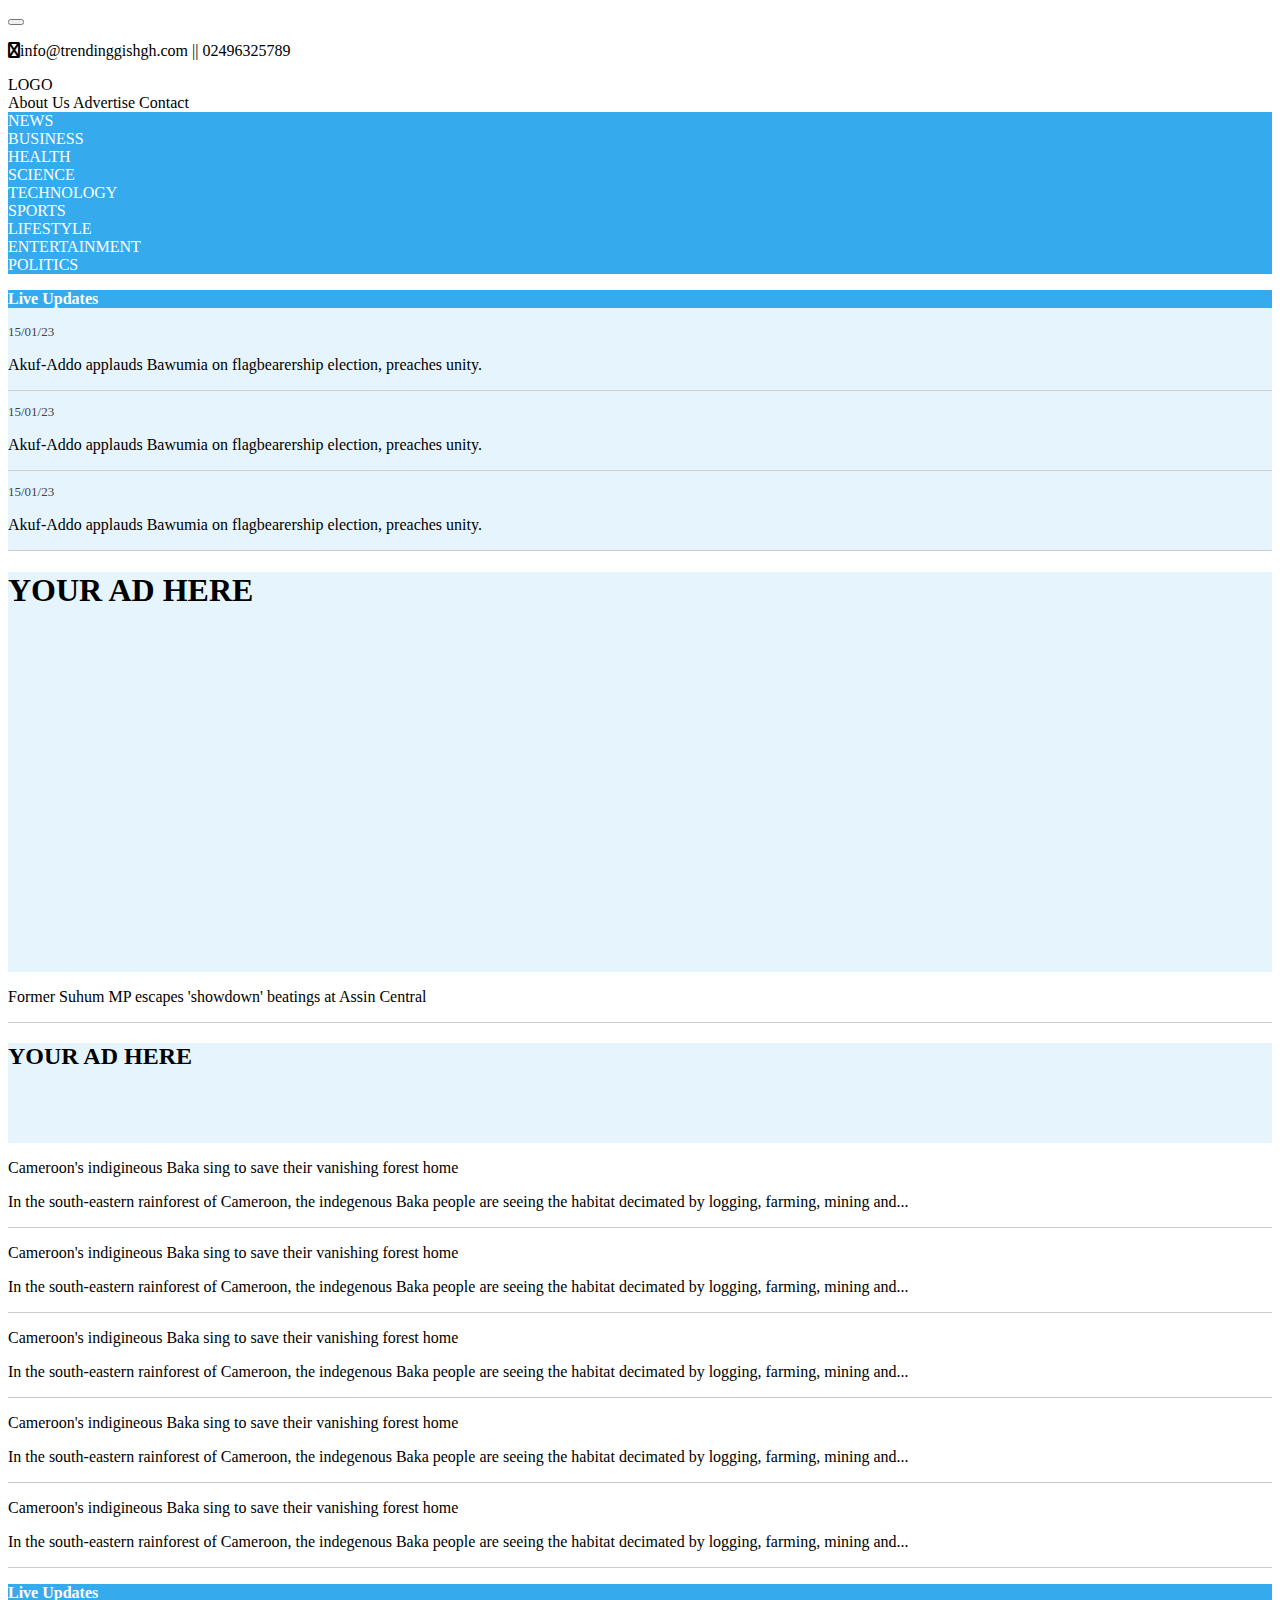
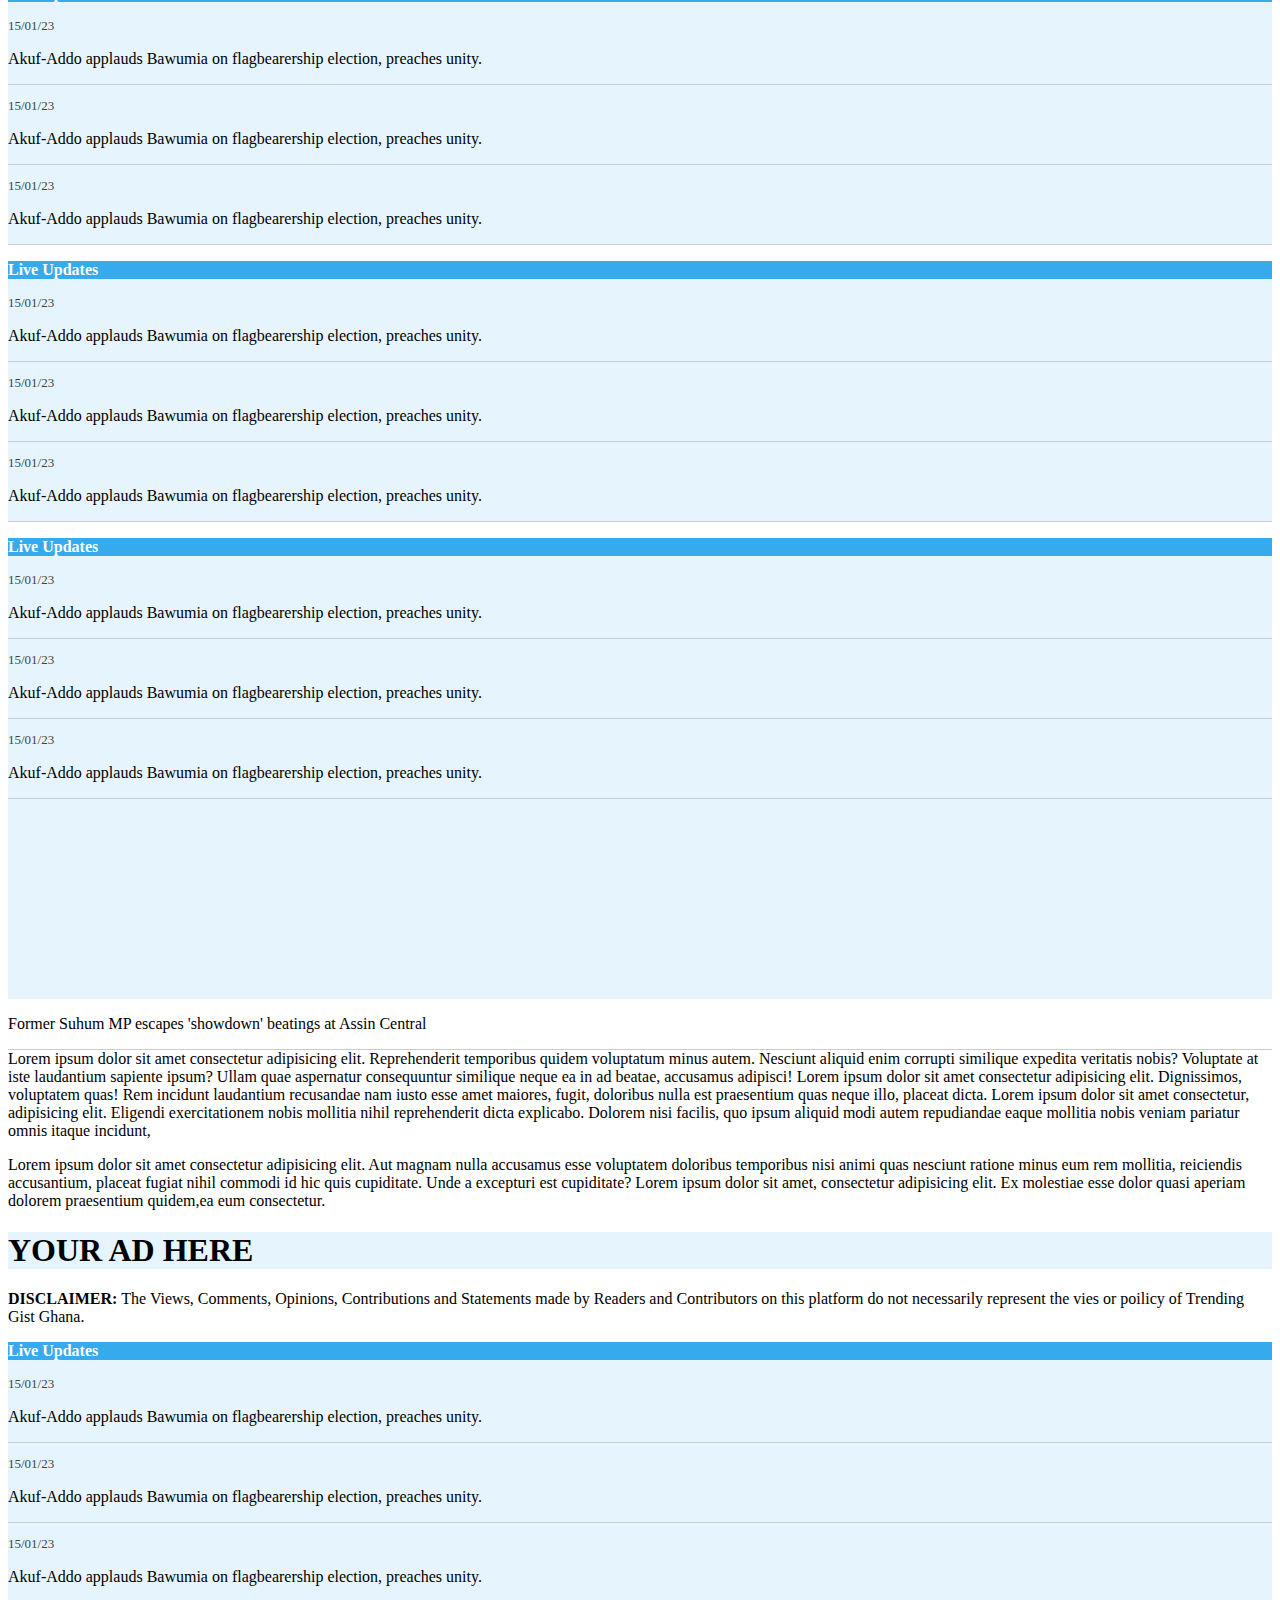
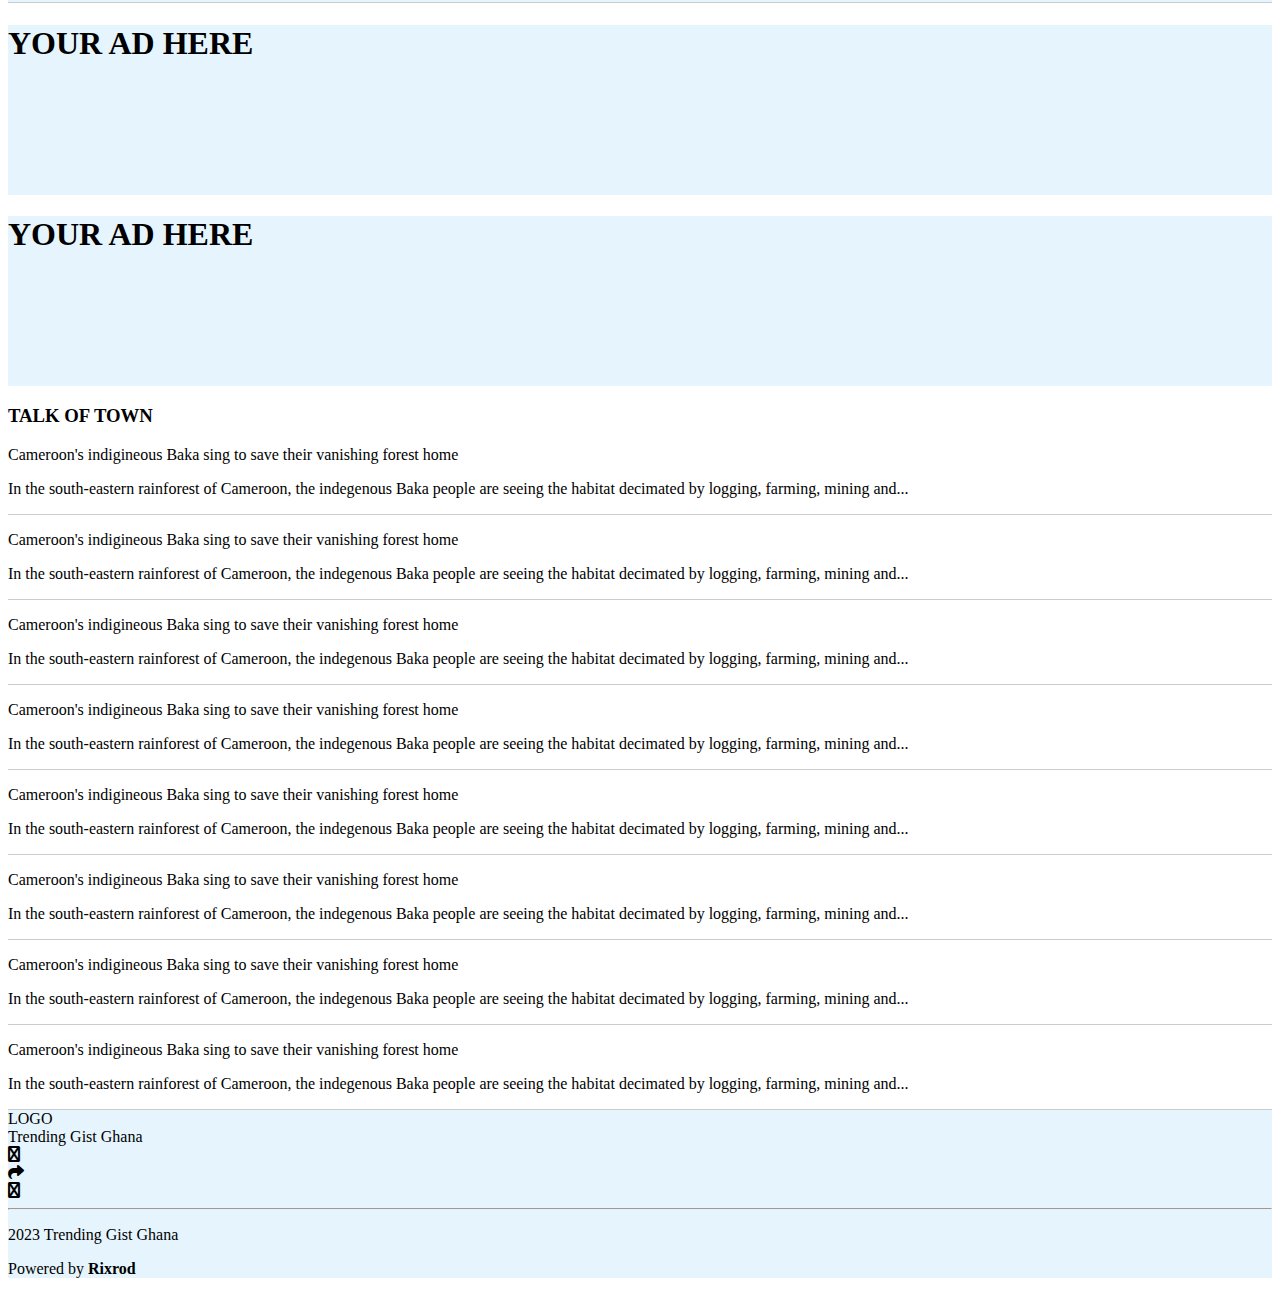
==== index.html @ dc71f84c "first commit" ====
<!DOCTYPE html>
<html lang="en">

<head>
  <meta charset="UTF-8">
  <meta name="viewport" content="width=device-width, initial-scale=1.0">
  <title>Document</title>
  <link rel="stylesheet" href="styles.css">
  <link href="https://cdn.jsdelivr.net/npm/bootstrap@5.0.2/dist/css/bootstrap.min.css" rel="stylesheet"
    integrity="sha384-EVSTQN3/azprG1Anm3QDgpJLIm9Nao0Yz1ztcQTwFspd3yD65VohhpuuCOmLASjC" crossorigin="anonymous">
  <link rel="stylesheet" href="https://cdnjs.cloudflare.com/ajax/libs/font-awesome/6.4.2/css/all.min.css">  
</head>

<body>
  <!-- first navbar -->
  <nav class="navbar navbar-expand-lg shadow-sm  mb-2 bg-body rounded navbar-light container" id="link-colour-0">
    <div class="container">
      <!-- <a class="navbar-brand" href="#">Navbar</a> -->
      <button class="navbar-toggler" type="button" data-bs-toggle="collapse" data-bs-target="#navbarSupportedContent"
        aria-controls="navbarSupportedContent" aria-expanded="false" aria-label="Toggle navigation">
        <span class="navbar-toggler-icon"></span>
      </button>
      <div class="collapse navbar-collapse" id="navbarSupportedContent">
        <div class="row w-100  justify-content-between align-items-center">
          <div class="col-lg-5 col-12 d-flex pt-2">
            <p class=""><i class="fa fa-whatsapp" aria-hidden="true"></i>info@trendinggishgh.com || 02496325789</p>
          </div>
          <div class="col-lg-2 col-12 d-flex justify-content-center">
            <a class="nav-link">LOGO</a>
          </div>
          <div class="col-lg-5 col-12 ">
            <div class="d-flex justify-content-around">
              <a class="nav-link active" aria-current="page" href="#">About Us</a>
              <a class="nav-link active" aria-current="page" href="#">Advertise</a>
              <a class="nav-link active" aria-current="page" href="contact.html">Contact</a>
            </div>
          </div>
        </div>
      </div>
  </nav>
  <!-- second navbar -->
  <div class="container shadow" id="link-colour-main">
    <div class="container row  flex-nowrap justify-content-between overflow-auto ">

      <div class="col-auto pe-2" id="link-colour">
        <a class="nav-link active" aria-current="page" href="#">NEWS</a>
      </div>
      <div class="col-auto pe-2" id="link-colour">
        <a class="nav-link active" aria-current="page" href="#">BUSINESS</a>
      </div>
      <div class="col-auto pe-2" id="link-colour">
        <a class="nav-link active" aria-current="page" href="#">HEALTH</a>
      </div>
      <div class="col-auto pe-2" id="link-colour">
        <a class="nav-link active" aria-current="page" href="#">SCIENCE</a>
      </div>
      <div class="col-auto pe-2" id="link-colour">
        <a class="nav-link active" aria-current="page" href="#">TECHNOLOGY</a>
      </div>
      <div class="col-auto pe-2" id="link-colour">
        <a class="nav-link active" aria-current="page" href="#">SPORTS</a>
      </div>
      <div class="col-auto pe-2" id="link-colour">
        <a class="nav-link active" aria-current="page" href="#">LIFESTYLE</a>
      </div>
      <div class="col-auto pe-2" id="link-colour">
        <a class="nav-link active" aria-current="page" href="#">ENTERTAINMENT</a>
      </div>
      <div class="col-auto pe-2" id="link-colour">
        <a class="nav-link active" aria-current="page" href="#">POLITICS</a>
      </div>
    </div>
  </div>

  </div>

  <!-- END OF BOTH NAVBARS -->

  <!-- MAIN BODY -->
  <div class="container mt-5">
    <div class="row">
      <!-- left-col -->
      <div class="col-lg-3 col-12 p-0">
        <!-- card -->
        <div class="" id="light-color">
          <div class="card-body p-0 ">
            <p class="card-header " id="link-colour-main-main">Live Updates</p>
            <p class="card-title px-3" id="date">15/01/23</p>
            <p class="card-text px-3">Akuf-Addo applauds Bawumia on flagbearership election, preaches unity.</p>
            <div class="hr mx-3">
              <!-- emtpty div -->
            </div>
            <p class="card-title px-3" id="date">15/01/23</p>
            <p class="card-text px-3">Akuf-Addo applauds Bawumia on flagbearership election, preaches unity.</p>
            <div class="hr mx-3">
              <!-- empty div -->
            </div>
            <p class="card-title px-3" id="date">15/01/23</p>
            <p class="card-text px-3">Akuf-Addo applauds Bawumia on flagbearership election, preaches unity.</p>
            <div class="hr mb-3 mx-3">
              <!-- empty div -->
            </div>


          </div>
        </div>
        <!-- card -->
        <div class="add-main" id="empty-space-1">
          <h1>YOUR AD HERE</h1>
        </div>

      </div>
      <!-- center-col  -->
      <div class="col-lg-6 col-12">
        <div class="add-main" id="empty-space-1">
          <!-- empty space -->
        </div>
        <div class="mt-3 card-text" id="empty-text">
          <p>Former Suhum MP escapes 'showdown' beatings at Assin Central</p>
        </div>
        <div class="hr mb-3 ">
          <!-- empty div -->
        </div>

        <!-- ad here-1 -->

        <div class="d-flex align-item-center add-main" id="empty-space-2">
          <h2>YOUR AD HERE</h2>
        </div>

        <div class="my-3 w-100%">
          <div class="row g-0">
            <div class="col-md-4 add-main">

            </div>
            <div class="col-md-8">
              <div class="card-body">
                <p class="card-title card-text">Cameroon's indigineous Baka sing to save their vanishing forest home</p>
                <p class="">In the south-eastern rainforest of Cameroon, the indegenous Baka people are seeing the
                  habitat decimated by logging, farming, mining and...</p>

              </div>
            </div>
          </div>
        </div>
        <div class="hr mb-3 ">
          <!-- empty div -->
        </div>
        <div class="my-3 w-100%">
          <div class="row g-0">
            <div class="col-md-4 add-main">

            </div>
            <div class="col-md-8">
              <div class="card-body">
                <p class="card-title card-text">Cameroon's indigineous Baka sing to save their vanishing forest home</p>
                <p class="">In the south-eastern rainforest of Cameroon, the indegenous Baka people are seeing the
                  habitat decimated by logging, farming, mining and...</p>

              </div>
            </div>
          </div>
        </div>
        <div class="hr mb-3 ">
          <!-- empty div -->
        </div>
        <div class="my-3 w-100%">
          <div class="row g-0">
            <div class="col-md-4 add-main">

            </div>
            <div class="col-md-8">
              <div class="card-body">
                <p class="card-title card-text">Cameroon's indigineous Baka sing to save their vanishing forest home</p>
                <p class="">In the south-eastern rainforest of Cameroon, the indegenous Baka people are seeing the
                  habitat decimated by logging, farming, mining and...</p>

              </div>
            </div>
          </div>
        </div>
        <div class="hr mb-3 ">
          <!-- empty div -->
        </div>
        <div class="my-3 w-100%">
          <div class="row g-0">
            <div class="col-md-4 add-main">

            </div>
            <div class="col-md-8">
              <div class="card-body">
                <p class="card-title card-text">Cameroon's indigineous Baka sing to save their vanishing forest home</p>
                <p class="">In the south-eastern rainforest of Cameroon, the indegenous Baka people are seeing the
                  habitat decimated by logging, farming, mining and...</p>

              </div>
            </div>
          </div>
        </div>
        <div class="hr mb-3 ">
          <!-- empty div -->
        </div>
        <div class="my-3 w-100%">
          <div class="row g-0">
            <div class="col-md-4 add-main">

            </div>
            <div class="col-md-8">
              <div class="card-body">
                <p class="card-title card-text">Cameroon's indigineous Baka sing to save their vanishing forest home</p>
                <p class="">In the south-eastern rainforest of Cameroon, the indegenous Baka people are seeing the
                  habitat decimated by logging, farming, mining and...</p>

              </div>
            </div>
          </div>
        </div>
        <div class="hr mb-3 ">
          <!-- empty div -->
        </div>

      </div>
      <!-- right-col -->
      <div class="col-lg-3 col-12 p-0">
        <!-- card -->
        <div class="" id="light-color">
          <div class="card-body p-0 ">
            <p class="card-header " id="link-colour-main-main">Live Updates</p>
            <p class="card-title px-3" id="date">15/01/23</p>
            <p class="card-text px-3">Akuf-Addo applauds Bawumia on flagbearership election, preaches unity.</p>
            <div class="hr mx-3">
              <!-- emtpty div -->
            </div>
            <p class="card-title px-3" id="date">15/01/23</p>
            <p class="card-text px-3">Akuf-Addo applauds Bawumia on flagbearership election, preaches unity.</p>
            <div class="hr mx-3">
              <!-- empty div -->
            </div>
            <p class="card-title px-3" id="date">15/01/23</p>
            <p class="card-text px-3">Akuf-Addo applauds Bawumia on flagbearership election, preaches unity.</p>
            <div class="hr mb-3 mx-3">
              <!-- empty div -->
            </div>


          </div>
        </div>
        <!-- card -->
        <!-- card -->
        <div class="" id="light-color">
          <div class="card-body p-0 ">
            <p class="card-header " id="link-colour-main-main">Live Updates</p>
            <p class="card-title px-3" id="date">15/01/23</p>
            <p class="card-text px-3">Akuf-Addo applauds Bawumia on flagbearership election, preaches unity.</p>
            <div class="hr mx-3">
              <!-- emtpty div -->
            </div>
            <p class="card-title px-3" id="date">15/01/23</p>
            <p class="card-text px-3">Akuf-Addo applauds Bawumia on flagbearership election, preaches unity.</p>
            <div class="hr mx-3">
              <!-- empty div -->
            </div>
            <p class="card-title px-3" id="date">15/01/23</p>
            <p class="card-text px-3">Akuf-Addo applauds Bawumia on flagbearership election, preaches unity.</p>
            <div class="hr mb-3 mx-3">
              <!-- empty div -->
            </div>


          </div>
        </div>
        <!-- card -->
        <!-- card -->
        <div class="" id="light-color">
          <div class="card-body p-0 ">
            <p class="card-header " id="link-colour-main-main">Live Updates</p>
            <p class="card-title px-3" id="date">15/01/23</p>
            <p class="card-text px-3">Akuf-Addo applauds Bawumia on flagbearership election, preaches unity.</p>
            <div class="hr mx-3">
              <!-- emtpty div -->
            </div>
            <p class="card-title px-3" id="date">15/01/23</p>
            <p class="card-text px-3">Akuf-Addo applauds Bawumia on flagbearership election, preaches unity.</p>
            <div class="hr mx-3">
              <!-- empty div -->
            </div>
            <p class="card-title px-3" id="date">15/01/23</p>
            <p class="card-text px-3">Akuf-Addo applauds Bawumia on flagbearership election, preaches unity.</p>
            <div class="hr mb-3 mx-3">
              <!-- empty div -->
            </div>


          </div>
        </div>
        <!-- card -->
      </div>
    </div>
  </div>


  <!-- SECTION 2 -->

  <div class="container mb-5">
    <div class="row">
      <!-- LEFT COLOWN -->
      <div class="col-lg-9 col-12  p-0">
        <div class="add-main" id="empty-space-1">
          <!-- empty space -->
        </div>
        <div class="mt-3 card-text" id="empty-text">
          <p>Former Suhum MP escapes 'showdown' beatings at Assin Central</p>
        </div>
        <div class="hr mb-3 ">
          <!-- empty div -->
        </div>
        <div class="" id="text">
          Lorem ipsum dolor sit amet consectetur adipisicing elit. Reprehenderit temporibus quidem voluptatum minus
          autem. Nesciunt aliquid enim corrupti similique expedita veritatis nobis? Voluptate at iste laudantium
          sapiente ipsum? Ullam quae aspernatur consequuntur similique neque ea in ad beatae, accusamus adipisci! Lorem
          ipsum dolor sit amet consectetur adipisicing elit. Dignissimos, voluptatem quas! Rem incidunt laudantium
          recusandae nam iusto esse amet maiores, fugit, doloribus nulla est praesentium quas neque illo, placeat dicta.
          Lorem ipsum dolor sit amet consectetur, adipisicing elit. Eligendi exercitationem nobis mollitia nihil
          reprehenderit dicta explicabo. Dolorem nisi facilis, quo ipsum aliquid modi autem repudiandae eaque mollitia
          nobis veniam pariatur omnis itaque incidunt,
        </div>


        <div class="row my-5 px-3 gap-4">
          <div class="col-lg-6 col-12 p-0">
            <p>Lorem ipsum dolor sit amet consectetur adipisicing elit. Aut magnam nulla accusamus esse voluptatem
              doloribus temporibus nisi animi quas nesciunt ratione minus eum rem mollitia, reiciendis accusantium,
              placeat fugiat nihil commodi id hic quis cupiditate. Unde a excepturi est cupiditate? Lorem ipsum dolor sit amet, consectetur adipisicing elit. Ex molestiae esse dolor quasi aperiam dolorem praesentium quidem,ea eum consectetur.</p>
          </div>
          <div class="col-lg-6 col-12 p-0 add-main">
            <h1>YOUR AD HERE</h1>
          </div>
        </div>


        <p><strong>DISCLAIMER: </strong>The Views, Comments, Opinions, Contributions and Statements made by Readers and
          Contributors on this platform do not necessarily represent the vies or poilicy of Trending Gist Ghana.</p>

      </div>

      <!-- LEFT COLOWN -->
      <!-- RIGHT COLOWN -->
      <div class="col-lg-3 col-12">
        <!-- card -->
        <div class="" id="light-color">
          <div class="card-body p-0 ">
            <p class="card-header " id="link-colour-main-main">Live Updates</p>
            <p class="card-title px-3" id="date">15/01/23</p>
            <p class="card-text px-3">Akuf-Addo applauds Bawumia on flagbearership election, preaches unity.</p>
            <div class="hr mx-3">
              <!-- emtpty div -->
            </div>
            <p class="card-title px-3" id="date">15/01/23</p>
            <p class="card-text px-3">Akuf-Addo applauds Bawumia on flagbearership election, preaches unity.</p>
            <div class="hr mx-3">
              <!-- empty div -->
            </div>
            <p class="card-title px-3" id="date">15/01/23</p>
            <p class="card-text px-3">Akuf-Addo applauds Bawumia on flagbearership election, preaches unity.</p>
            <div class="hr mb-3 mx-3">
              <!-- empty div -->
            </div>


          </div>
        </div>
        <!-- card -->
        <div class=" mt-4 add-main" id="empty-space-3">
          <h1>YOUR AD HERE</h1>
        </div>
        <div class=" mt-4 add-main" id="empty-space-3">
          <h1>YOUR AD HERE</h1>
        </div>
      </div>

      <!-- RIGHT COLOWN -->
    </div>
  </div>



  <!-- SECTION-2 -->

  <div class="container">
    <!-- left -->
    <div class="row">
      <h3>TALK OF TOWN</h3>
      <div class="col-lg-6 col-12">
        <div class="my-3 w-100%">
          <div class="row g-0">
            <div class="col-md-4 add-main">

            </div>
            <div class="col-lg-8 col-12 ">
              <div class="card-body">
                <p class="card-title card-text">Cameroon's indigineous Baka sing to save their vanishing forest home</p>
                <p class="">In the south-eastern rainforest of Cameroon, the indegenous Baka people are seeing the
                  habitat decimated by logging, farming, mining and...</p>

              </div>
            </div>
          </div>
        </div>
        <div class="hr mb-3 ">
          <!-- empty div -->
        </div>
        <div class="my-3 w-100%">
          <div class="row g-0">
            <div class="col-md-4 add-main">

            </div>
            <div class="col-lg-8 col-12">
              <div class="card-body">
                <p class="card-title card-text">Cameroon's indigineous Baka sing to save their vanishing forest home</p>
                <p class="">In the south-eastern rainforest of Cameroon, the indegenous Baka people are seeing the
                  habitat decimated by logging, farming, mining and...</p>

              </div>
            </div>
          </div>
        </div>
        <div class="hr mb-3 ">
          <!-- empty div -->
        </div>
        <div class="my-3 w-100%">
          <div class="row g-0">
            <div class="col-lg-4 col-12 add-main">

            </div>
            <div class="col-md-8">
              <div class="card-body">
                <p class="card-title card-text">Cameroon's indigineous Baka sing to save their vanishing forest home</p>
                <p class="">In the south-eastern rainforest of Cameroon, the indegenous Baka people are seeing the
                  habitat decimated by logging, farming, mining and...</p>

              </div>
            </div>
          </div>
        </div>
        <div class="hr mb-3 ">
          <!-- empty div -->
        </div>
        <div class="my-3 w-100%">
          <div class="row g-0">
            <div class="col-lg-4 col-12 add-main">

            </div>
            <div class="col-md-8">
              <div class="card-body">
                <p class="card-title card-text">Cameroon's indigineous Baka sing to save their vanishing forest home</p>
                <p class="">In the south-eastern rainforest of Cameroon, the indegenous Baka people are seeing the
                  habitat decimated by logging, farming, mining and...</p>

              </div>
            </div>
          </div>
        </div>
        <div class="hr mb-3 ">
          <!-- empty div -->
        </div>
      </div>
      <div class="col-6">
        <div class="my-3 w-100%">
          <div class="row g-0">
            <div class="col-lg-4 col-12 add-main">

            </div>
            <div class="col-lg-8 col-12">
              <div class="card-body">
                <p class="card-title card-text">Cameroon's indigineous Baka sing to save their vanishing forest home</p>
                <p class="">In the south-eastern rainforest of Cameroon, the indegenous Baka people are seeing the
                  habitat decimated by logging, farming, mining and...</p>

              </div>
            </div>
          </div>
        </div>
        <div class="hr mb-3 ">
          <!-- empty div -->
        </div>
        <div class="my-3 w-100%">
          <div class="row g-0">
            <div class="col-lg-4 col-12 add-main">

            </div>
            <div class="col-lg-8 col-12">
              <div class="card-body">
                <p class="card-title card-text">Cameroon's indigineous Baka sing to save their vanishing forest home</p>
                <p class="">In the south-eastern rainforest of Cameroon, the indegenous Baka people are seeing the
                  habitat decimated by logging, farming, mining and...</p>

              </div>
            </div>
          </div>
        </div>
        <div class="hr mb-3 ">
          <!-- empty div -->
        </div>
        <div class="my-3 w-100%">
          <div class="row g-0">
            <div class="col-lg-4 col-12 add-main">

            </div>
            <div class="col-lg-8 col-12">
              <div class="card-body">
                <p class="card-title card-text">Cameroon's indigineous Baka sing to save their vanishing forest home</p>
                <p class="">In the south-eastern rainforest of Cameroon, the indegenous Baka people are seeing the
                  habitat decimated by logging, farming, mining and...</p>

              </div>
            </div>
          </div>
        </div>
        <div class="hr mb-3 ">
          <!-- empty div -->
        </div>
        <div class="my-3 w-100%">
          <div class="row g-0">
            <div class="col-lg-4 col-12 add-main">

            </div>
            <div class="col-lg-8 col-12">
              <div class="card-body">
                <p class="card-title card-text">Cameroon's indigineous Baka sing to save their vanishing forest home</p>
                <p class="">In the south-eastern rainforest of Cameroon, the indegenous Baka people are seeing the
                  habitat decimated by logging, farming, mining and...</p>

              </div>
            </div>
          </div>
        </div>
        <div class="hr mb-3 ">
          <!-- empty div -->
        </div>
      </div>
    </div>

  </div>




</div>
<!-- footer -->
<footer class="container add-main">
  <div class="d-flex justify-content-between align-items-center p-2 mt-5 ">
      <div class="d-flex align-item-center ">
          <div class="logo fs-5 fw-bold me-2">LOGO</div>
          <div class="normal-text fs-5">Trending Gist Ghana</div>
      </div>
      <div class="d-flex ">
          <div class="twitter"><i class="fa fa-twitter me-3" aria-hidden="true"></i></div>
          <div class="share"><i class="fa fa-share me-3" aria-hidden="true"></i></div>
          <div class="snap"><i class="fa fa-snapchat" aria-hidden="true"></i></div>
      </div>
  </div>
  
      <hr class="my-2">

      <div class="d-flex justify-content-between p-2">
          <p>2023 Trending Gist Ghana</p>
          <p>Powered by <strong> Rixrod</strong></p>
      </div>
</footer>



























  <script src="https://cdn.jsdelivr.net/npm/bootstrap@5.0.2/dist/js/bootstrap.bundle.min.js"
    integrity="sha384-MrcW6ZMFYlzcLA8Nl+NtUVF0sA7MsXsP1UyJoMp4YLEuNSfAP+JcXn/tWtIaxVXM"
    crossorigin="anonymous"></script>
</body>

</html>
---- styles.css ----
#link-colour a{
    text-decoration: none;
    color: white;
    font-weight: 400;
}
#link-colour-main-main{
    color: white;
    font-weight: 600;
    background-color: #35abed;
}
#link-colour-0 a{
    text-decoration: none;
    color: black;
    
    
}
#link-colour-main{
    background-color: #35abed;
    
}
.add-main{
    background-color: #e6f5fd;
}

.hr { 
    border: none; 
    border-top: 1px solid #ccc; 
}

#empty-space-1{
    height: 200px;
}
#empty-space-0{
    height: 200px;
}
#empty-space-2{
    height: 100px;
}
#empty-space-3{
    height: 170px;
}
#pad{
    padding-right: none;
}
#navbarSupportedContent{
    font-weight: 500   ;
}
#date{
    font-size: small;
    /* font-weight: 500; */
    color: #404446;
}
.card-text{
    font-weight: 500;
}
#light-color{
    background-color: #e6f5fd;
}

.form-control.border-bottom {
    border: none;
    border-radius: 0;
    border-bottom: 1px solid #205993; /* Change color as needed */
}

/* Optional: Highlight on focus */
.form-control.border-bottom:focus {
    box-shadow: none;
    border-color: #6c757d; /* Change color as needed */
}
.heighttt{
    height: 480px;
}
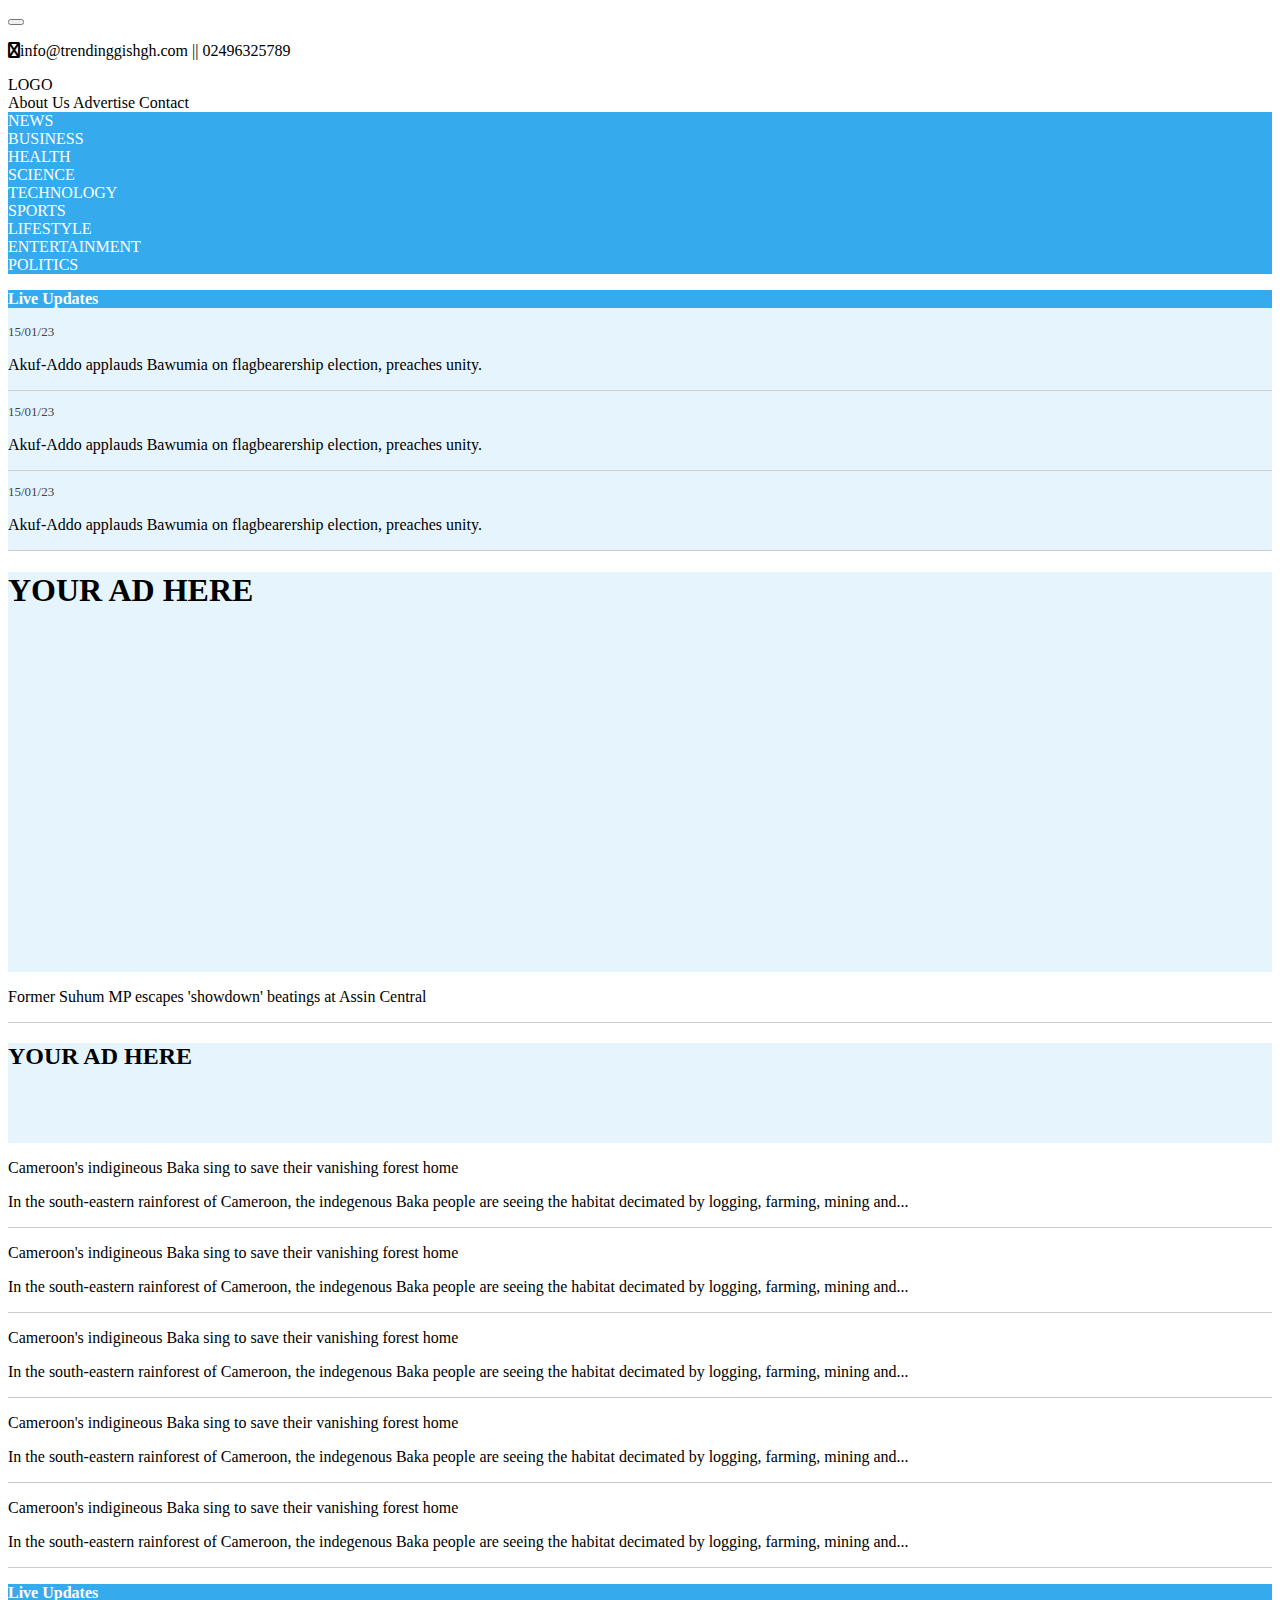
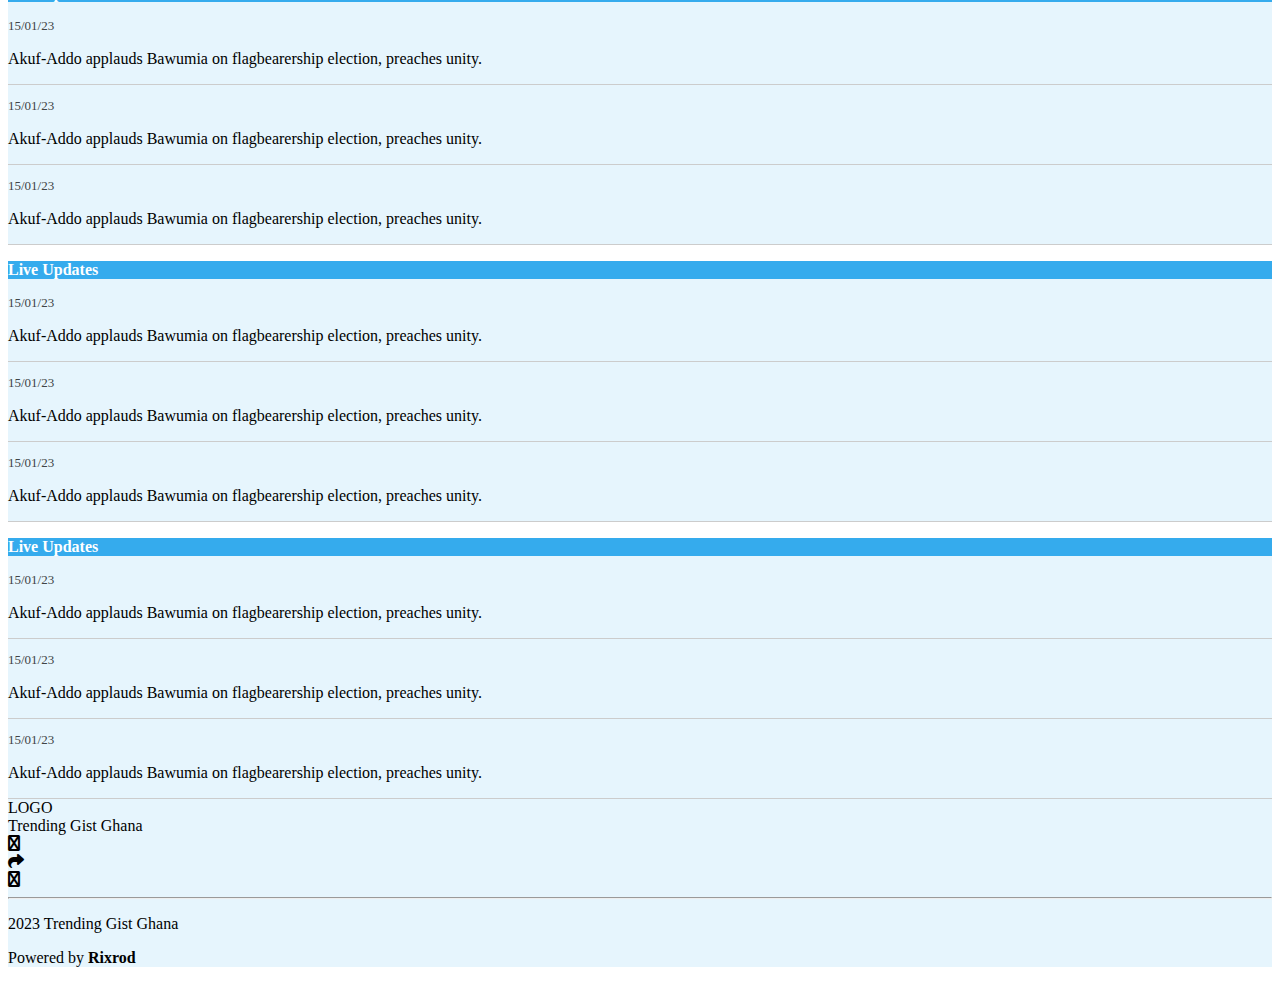
==== commit 2967bfde: "added postpage" ====
--- a/index.html
+++ b/index.html
@@ -4,7 +4,7 @@
 <head>
   <meta charset="UTF-8">
   <meta name="viewport" content="width=device-width, initial-scale=1.0">
-  <title>Document</title>
+  <title>Home</title>
   <link rel="stylesheet" href="styles.css">
   <link href="https://cdn.jsdelivr.net/npm/bootstrap@5.0.2/dist/css/bootstrap.min.css" rel="stylesheet"
     integrity="sha384-EVSTQN3/azprG1Anm3QDgpJLIm9Nao0Yz1ztcQTwFspd3yD65VohhpuuCOmLASjC" crossorigin="anonymous">
@@ -26,7 +26,7 @@
             <p class=""><i class="fa fa-whatsapp" aria-hidden="true"></i>info@trendinggishgh.com || 02496325789</p>
           </div>
           <div class="col-lg-2 col-12 d-flex justify-content-center">
-            <a class="nav-link">LOGO</a>
+            <a class="nav-link" href="index.html">LOGO</a>
           </div>
           <div class="col-lg-5 col-12 ">
             <div class="d-flex justify-content-around">
@@ -301,246 +301,11 @@
 
   <!-- SECTION 2 -->
 
-  <div class="container mb-5">
-    <div class="row">
-      <!-- LEFT COLOWN -->
-      <div class="col-lg-9 col-12  p-0">
-        <div class="add-main" id="empty-space-1">
-          <!-- empty space -->
-        </div>
-        <div class="mt-3 card-text" id="empty-text">
-          <p>Former Suhum MP escapes 'showdown' beatings at Assin Central</p>
-        </div>
-        <div class="hr mb-3 ">
-          <!-- empty div -->
-        </div>
-        <div class="" id="text">
-          Lorem ipsum dolor sit amet consectetur adipisicing elit. Reprehenderit temporibus quidem voluptatum minus
-          autem. Nesciunt aliquid enim corrupti similique expedita veritatis nobis? Voluptate at iste laudantium
-          sapiente ipsum? Ullam quae aspernatur consequuntur similique neque ea in ad beatae, accusamus adipisci! Lorem
-          ipsum dolor sit amet consectetur adipisicing elit. Dignissimos, voluptatem quas! Rem incidunt laudantium
-          recusandae nam iusto esse amet maiores, fugit, doloribus nulla est praesentium quas neque illo, placeat dicta.
-          Lorem ipsum dolor sit amet consectetur, adipisicing elit. Eligendi exercitationem nobis mollitia nihil
-          reprehenderit dicta explicabo. Dolorem nisi facilis, quo ipsum aliquid modi autem repudiandae eaque mollitia
-          nobis veniam pariatur omnis itaque incidunt,
-        </div>
-
-
-        <div class="row my-5 px-3 gap-4">
-          <div class="col-lg-6 col-12 p-0">
-            <p>Lorem ipsum dolor sit amet consectetur adipisicing elit. Aut magnam nulla accusamus esse voluptatem
-              doloribus temporibus nisi animi quas nesciunt ratione minus eum rem mollitia, reiciendis accusantium,
-              placeat fugiat nihil commodi id hic quis cupiditate. Unde a excepturi est cupiditate? Lorem ipsum dolor sit amet, consectetur adipisicing elit. Ex molestiae esse dolor quasi aperiam dolorem praesentium quidem,ea eum consectetur.</p>
-          </div>
-          <div class="col-lg-6 col-12 p-0 add-main">
-            <h1>YOUR AD HERE</h1>
-          </div>
-        </div>
-
-
-        <p><strong>DISCLAIMER: </strong>The Views, Comments, Opinions, Contributions and Statements made by Readers and
-          Contributors on this platform do not necessarily represent the vies or poilicy of Trending Gist Ghana.</p>
-
-      </div>
-
-      <!-- LEFT COLOWN -->
-      <!-- RIGHT COLOWN -->
-      <div class="col-lg-3 col-12">
-        <!-- card -->
-        <div class="" id="light-color">
-          <div class="card-body p-0 ">
-            <p class="card-header " id="link-colour-main-main">Live Updates</p>
-            <p class="card-title px-3" id="date">15/01/23</p>
-            <p class="card-text px-3">Akuf-Addo applauds Bawumia on flagbearership election, preaches unity.</p>
-            <div class="hr mx-3">
-              <!-- emtpty div -->
-            </div>
-            <p class="card-title px-3" id="date">15/01/23</p>
-            <p class="card-text px-3">Akuf-Addo applauds Bawumia on flagbearership election, preaches unity.</p>
-            <div class="hr mx-3">
-              <!-- empty div -->
-            </div>
-            <p class="card-title px-3" id="date">15/01/23</p>
-            <p class="card-text px-3">Akuf-Addo applauds Bawumia on flagbearership election, preaches unity.</p>
-            <div class="hr mb-3 mx-3">
-              <!-- empty div -->
-            </div>
-
-
-          </div>
-        </div>
-        <!-- card -->
-        <div class=" mt-4 add-main" id="empty-space-3">
-          <h1>YOUR AD HERE</h1>
-        </div>
-        <div class=" mt-4 add-main" id="empty-space-3">
-          <h1>YOUR AD HERE</h1>
-        </div>
-      </div>
-
-      <!-- RIGHT COLOWN -->
-    </div>
-  </div>
-
-
+  
 
   <!-- SECTION-2 -->
 
-  <div class="container">
-    <!-- left -->
-    <div class="row">
-      <h3>TALK OF TOWN</h3>
-      <div class="col-lg-6 col-12">
-        <div class="my-3 w-100%">
-          <div class="row g-0">
-            <div class="col-md-4 add-main">
-
-            </div>
-            <div class="col-lg-8 col-12 ">
-              <div class="card-body">
-                <p class="card-title card-text">Cameroon's indigineous Baka sing to save their vanishing forest home</p>
-                <p class="">In the south-eastern rainforest of Cameroon, the indegenous Baka people are seeing the
-                  habitat decimated by logging, farming, mining and...</p>
-
-              </div>
-            </div>
-          </div>
-        </div>
-        <div class="hr mb-3 ">
-          <!-- empty div -->
-        </div>
-        <div class="my-3 w-100%">
-          <div class="row g-0">
-            <div class="col-md-4 add-main">
-
-            </div>
-            <div class="col-lg-8 col-12">
-              <div class="card-body">
-                <p class="card-title card-text">Cameroon's indigineous Baka sing to save their vanishing forest home</p>
-                <p class="">In the south-eastern rainforest of Cameroon, the indegenous Baka people are seeing the
-                  habitat decimated by logging, farming, mining and...</p>
-
-              </div>
-            </div>
-          </div>
-        </div>
-        <div class="hr mb-3 ">
-          <!-- empty div -->
-        </div>
-        <div class="my-3 w-100%">
-          <div class="row g-0">
-            <div class="col-lg-4 col-12 add-main">
-
-            </div>
-            <div class="col-md-8">
-              <div class="card-body">
-                <p class="card-title card-text">Cameroon's indigineous Baka sing to save their vanishing forest home</p>
-                <p class="">In the south-eastern rainforest of Cameroon, the indegenous Baka people are seeing the
-                  habitat decimated by logging, farming, mining and...</p>
-
-              </div>
-            </div>
-          </div>
-        </div>
-        <div class="hr mb-3 ">
-          <!-- empty div -->
-        </div>
-        <div class="my-3 w-100%">
-          <div class="row g-0">
-            <div class="col-lg-4 col-12 add-main">
-
-            </div>
-            <div class="col-md-8">
-              <div class="card-body">
-                <p class="card-title card-text">Cameroon's indigineous Baka sing to save their vanishing forest home</p>
-                <p class="">In the south-eastern rainforest of Cameroon, the indegenous Baka people are seeing the
-                  habitat decimated by logging, farming, mining and...</p>
-
-              </div>
-            </div>
-          </div>
-        </div>
-        <div class="hr mb-3 ">
-          <!-- empty div -->
-        </div>
-      </div>
-      <div class="col-6">
-        <div class="my-3 w-100%">
-          <div class="row g-0">
-            <div class="col-lg-4 col-12 add-main">
-
-            </div>
-            <div class="col-lg-8 col-12">
-              <div class="card-body">
-                <p class="card-title card-text">Cameroon's indigineous Baka sing to save their vanishing forest home</p>
-                <p class="">In the south-eastern rainforest of Cameroon, the indegenous Baka people are seeing the
-                  habitat decimated by logging, farming, mining and...</p>
-
-              </div>
-            </div>
-          </div>
-        </div>
-        <div class="hr mb-3 ">
-          <!-- empty div -->
-        </div>
-        <div class="my-3 w-100%">
-          <div class="row g-0">
-            <div class="col-lg-4 col-12 add-main">
-
-            </div>
-            <div class="col-lg-8 col-12">
-              <div class="card-body">
-                <p class="card-title card-text">Cameroon's indigineous Baka sing to save their vanishing forest home</p>
-                <p class="">In the south-eastern rainforest of Cameroon, the indegenous Baka people are seeing the
-                  habitat decimated by logging, farming, mining and...</p>
-
-              </div>
-            </div>
-          </div>
-        </div>
-        <div class="hr mb-3 ">
-          <!-- empty div -->
-        </div>
-        <div class="my-3 w-100%">
-          <div class="row g-0">
-            <div class="col-lg-4 col-12 add-main">
-
-            </div>
-            <div class="col-lg-8 col-12">
-              <div class="card-body">
-                <p class="card-title card-text">Cameroon's indigineous Baka sing to save their vanishing forest home</p>
-                <p class="">In the south-eastern rainforest of Cameroon, the indegenous Baka people are seeing the
-                  habitat decimated by logging, farming, mining and...</p>
-
-              </div>
-            </div>
-          </div>
-        </div>
-        <div class="hr mb-3 ">
-          <!-- empty div -->
-        </div>
-        <div class="my-3 w-100%">
-          <div class="row g-0">
-            <div class="col-lg-4 col-12 add-main">
-
-            </div>
-            <div class="col-lg-8 col-12">
-              <div class="card-body">
-                <p class="card-title card-text">Cameroon's indigineous Baka sing to save their vanishing forest home</p>
-                <p class="">In the south-eastern rainforest of Cameroon, the indegenous Baka people are seeing the
-                  habitat decimated by logging, farming, mining and...</p>
-
-              </div>
-            </div>
-          </div>
-        </div>
-        <div class="hr mb-3 ">
-          <!-- empty div -->
-        </div>
-      </div>
-    </div>
-
-  </div>
+  
 
 
 
